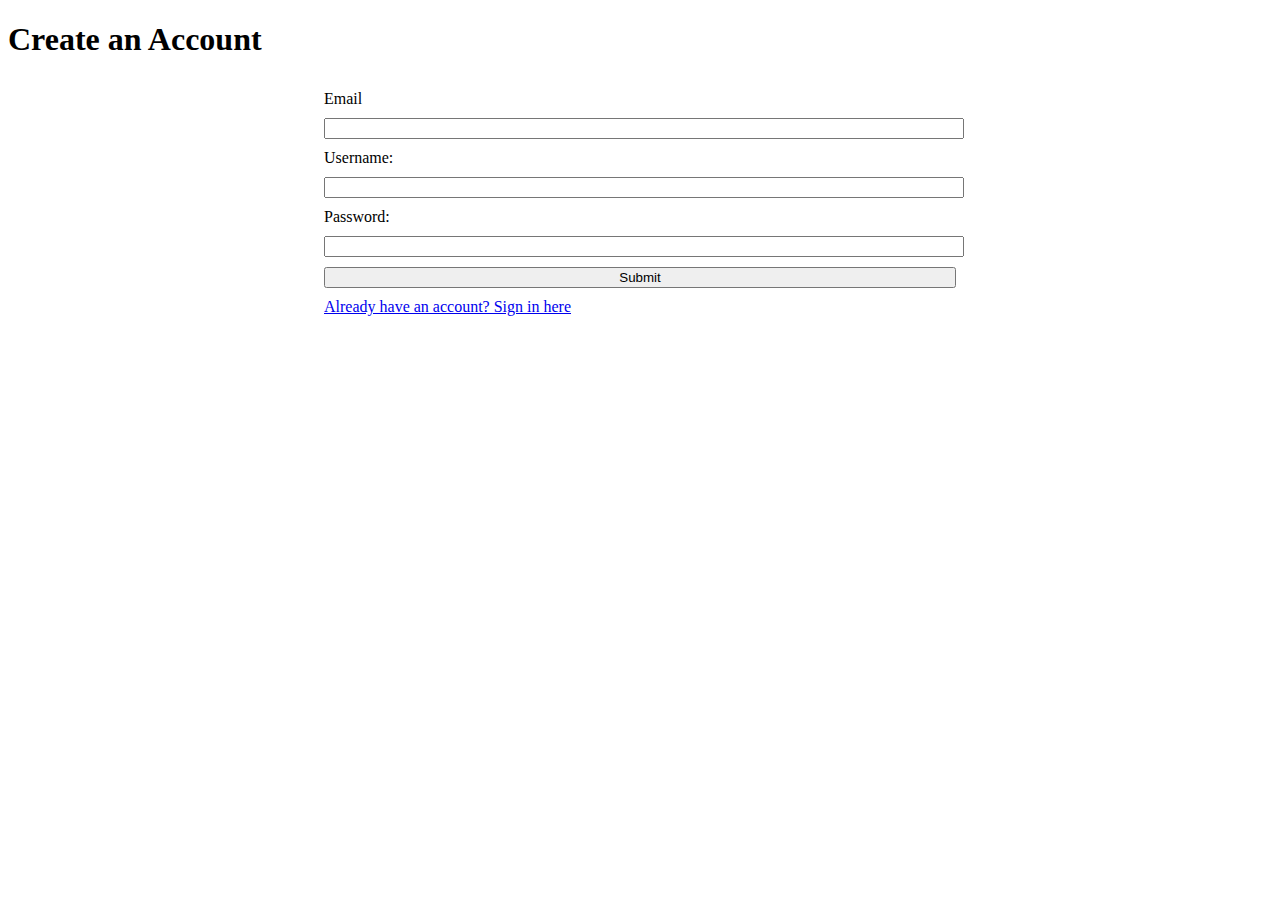
==== index.html @ 82300661 "first commit" ====
<!DOCTYPE html>
<html lang="en">
<head>
    <link href="https://cdn.jsdelivr.net/npm/bootstrap@5.3.2/dist/css/bootstrap.min.css" rel="stylesheet" integrity="sha384-T3c6CoIi6uLrA9TneNEoa7RxnatzjcDSCmG1MXxSR1GAsXEV/Dwwykc2MPK8M2HN" crossorigin="anonymous">
    <meta charset="UTF-8">
    <link href="stylesheets/styles.css" rel="stylesheet">
    <meta name="viewport" content="width=device-width, initial-scale=1.0">
    <title>Create an Account</title>
</head>
<body>
    <div class="header">
        <h1>Create an Account</h1>
    </div>
    <div class="form-container">
        <form class="create-account-form" name="create-account">
            <div class="inputs-container">
                <div class="email-container">
                    <label for="email">Email</label>
                    <input type="email" id="email-input" name="email" required>
                </div>
                <div class="username-container">
                    <label for="username">Username: </label>
                    <input type="text" id="username-input" name="username" required>
                </div>
                <div class="password-container">
                    <label for="password">Password: </label>
                    <input type="password" id="password-input" name="'password" required>
                </div>
                <div class="submit-btn-container">
                    <input id="submit-form-btn" type="submit"></button>
                </div>
            </div>
        </form>
        <a href="login.html">Already have an account? Sign in here</a>
    </div>
    <script src="scripts/account_create.js" charset="UTF-8"></script>
    <script src="https://code.jquery.com/jquery-3.3.1.slim.min.js" integrity="sha384-q8i/X+965DzO0rT7abK41JStQIAqVgRVzpbzo5smXKp4YfRvH+8abtTE1Pi6jizo" crossorigin="anonymous"></script>
    <script src="https://cdn.jsdelivr.net/npm/popper.js@1.14.7/dist/umd/popper.min.js" integrity="sha384-UO2eT0CpHqdSJQ6hJty5KVphtPhzWj9WO1clHTMGa3JDZwrnQq4sF86dIHNDz0W1" crossorigin="anonymous"></script>
    <script src="https://cdn.jsdelivr.net/npm/bootstrap@5.3.2/dist/js/bootstrap.bundle.min.js" integrity="sha384-C6RzsynM9kWDrMNeT87bh95OGNyZPhcTNXj1NW7RuBCsyN/o0jlpcV8Qyq46cDfL" crossorigin="anonymous"></script></body>
</html>
---- stylesheets/styles.css ----
.inputs-container label {
    display: inline-block;
    width: 150px;
}

.form-container {
    margin: auto;
    width: 50%;
    padding: 10px;
}

.login-main-content {
    width: 50%;
    margin: auto;
    padding: 10px;
}

.main-header {
    display: flex;
    justify-content: center;
    background: rgb(43, 48, 56);
}

.main-header h1 {
    color: white;
}

.main-body {
    font-family: Arial, sans-serif;
    margin: 0;
    padding: 0;
    overflow-x: hidden;
    background: rgb(64, 74, 92);
}

#sidebar {
    position: fixed;
    top: 0;
    right: -250px;
    width: 250px;
    height: 100%;
    background-color: #333;
    color: #fff;
    transition: 0.3s;
    z-index: 1;
    overflow-y: auto;
}

#sidebar ul {
    list-style-type: none;
    padding: 0;
}

#sidebar ul li {
    padding: 10px;
    text-align: center;
}

#sidebar ul li a {
    text-decoration: none;
    color: #fff;
    font-size: 18px;
    display: block;
}

#sidebar ul li a:hover {
    background-color: #555;
}

#toggleBtn {
    position: fixed;
    top: 20px;
    right: 20px;
    background-color: #333;
    color: #fff;
    border: none;
    padding: 10px 20px;
    cursor: pointer;
    z-index: 2;
}

#toggleBtn:hover {
    opacity: 90%;
}

#closeBtn {
    position: absolute;
    top: 20px;
    right: 10px;
    font-size: 30px;
    cursor: pointer;
}

.disable-btn {
    visibility: hidden;
}

.dialog {
    display: none;
    position: fixed;
    top: 0;
    left: 0;
    width: 100%;
    height: 100%;
    background-color: rgba(0, 0, 0, 0.5);
    z-index: 1;
}

.dialog-content {
    background-color: #fff;
    width: 70%;
    max-width: 400px;
    margin: 10% auto;
    padding: 20px;
    box-shadow: 0px 0px 10px rgba(0, 0, 0, 0.2);
    border-radius: 5px;
    position: relative;
}

.close-btn {
    position: absolute;
    top: 10px;
    right: 10px;
    font-size: 24px;
    cursor: pointer;
}


form label,
form input,
form textarea,
form button {
    display: block;
    margin-bottom: 10px;
    width: 100%;
}

form button {
    background-color: #007BFF;
    color: #fff;
    border: none;
    padding: 10px;
    cursor: pointer;
}

form button:hover {
    background-color: #0056b3;
}



.posts-container {
    display:flex;
    flex-direction: column;
    justify-content: center;
    align-items: center;
    overflow: scroll;
}

.post {
    width: 70%;
    border: 2px solid rgba(195, 204, 204, 0.973);
    /* border: 2px solid #ccc; */
    overflow: hidden; /* To hide content that overflows */
    margin-bottom: 40px;
    background: rgb(74, 88, 112);
    
    display: flex; /* Center the image vertically and horizontally */
    flex-direction: column;
    align-items: center;
    justify-content: center;
}

.post-image {
    max-width: 70%; /* Ensure the image fits within the container */
    max-height: 80%; /* Ensure the image fits within the container */
    
    display: flex; /* Center the image vertically and horizontally */
    align-items: center;
    justify-content: center;

    padding-bottom: 2px;
}

.post-image img {
    max-width: 65%; /* Ensure the image fits within the container */
    max-height: 65%; /* Ensure the image fits within the container */
    object-fit: cover; /* Maintain aspect ratio and cover the entire container */
}

.post-title {
    display: block;
    align-items: center;
    justify-content: space-between;
    width: 99%;
    padding-top: 2px;
    padding-bottom: 2px;
    
}

.post-title h2 {
    text-align: center;
    margin: 0;
    font-size: 27px;
}

.post-title h3 {
    margin: 0;
    font-size: 22px;
}

.post-content {
    text-align: center;
    font-size: 14px;
    width: 99%;
    
}

.post-content h4 {
    margin: 0;
    font-size: 20px;
}

.options-button {
    background-color: #3d3a3a;
    border: transparent;
    color: white;
    scale: 150%;
}


.posts-container {
    display:flex;
    flex-direction: column;
    justify-content: center;
    align-items: center;
    overflow: scroll;
}

.post-content {
    font-size: 14px;
    color: white;
    margin: 10px 0;
}


.options {
    display: flex;
    margin: auto;
    justify-content: space-between;
}

.confirmation-dialog {
    display: none;
    position: fixed;
    top: 50%;
    left: 50%;
    transform: translate(-50%, -50%);
    background-color: #fff;
    border: 1px solid #ccc;
    padding: 20px;
    z-index: 1000;
  }

.post-footer {
    display: flex;
    width: 100%;
    height: 36px;
}

.upvote-image {
    width: 36px;
    height: 36px;
}

.upvote-image:hover {
    cursor: pointer;
}
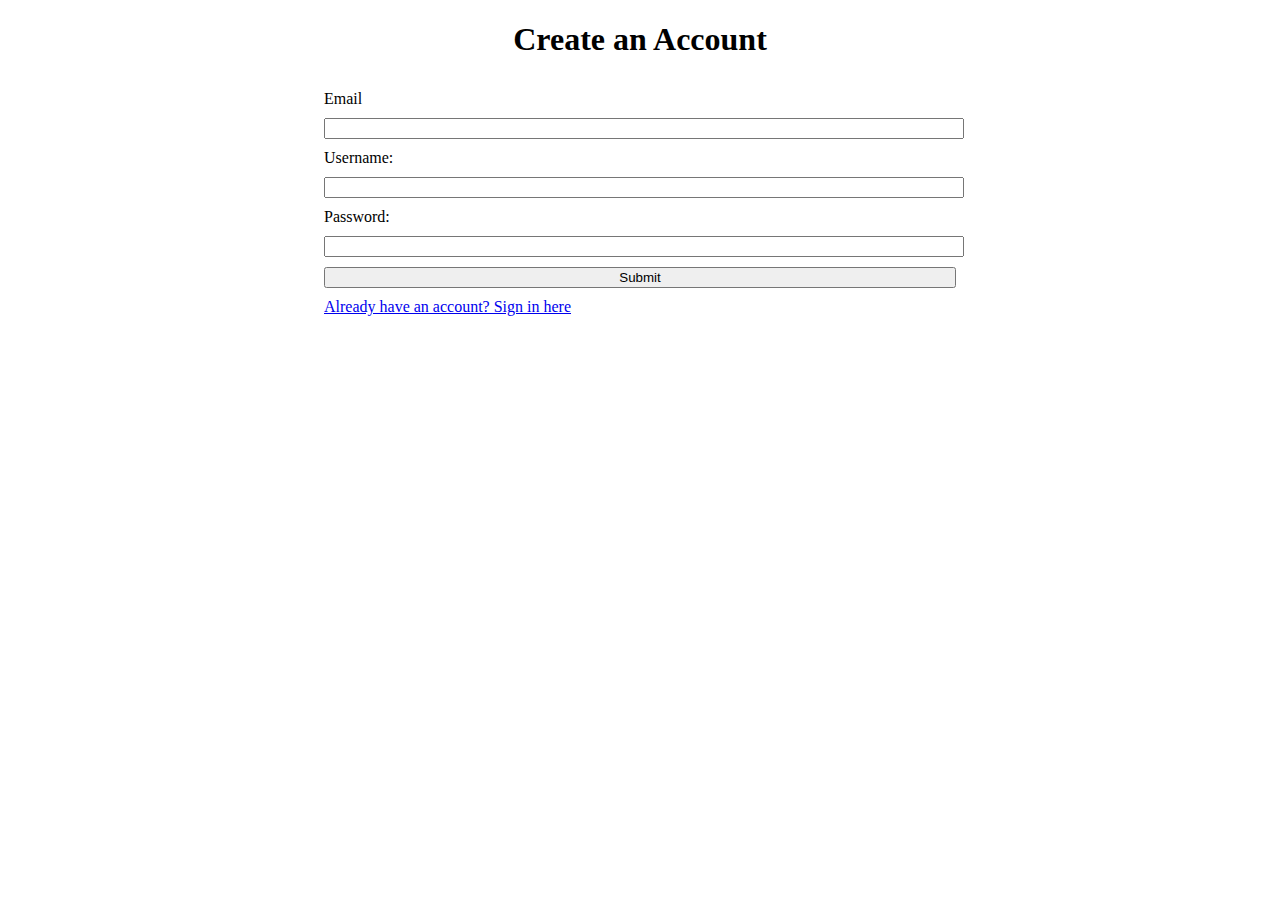
==== commit 9a75a6cd: "." ====
--- a/index.html
+++ b/index.html
@@ -8,7 +8,7 @@
     <title>Create an Account</title>
 </head>
 <body>
-    <div class="header">
+    <div class="index-header">
         <h1>Create an Account</h1>
     </div>
     <div class="form-container">
--- a/stylesheets/styles.css
+++ b/stylesheets/styles.css
@@ -1,3 +1,10 @@
+.index-header {
+    text-align: center;
+}
+
+.login-header {
+    text-align: center;
+}
 
 .inputs-container label {
     display: inline-block;
@@ -126,6 +133,9 @@
     cursor: pointer;
 }
 
+.invalid-credentials-text {
+    color: red;
+}
 
 form label,
 form input,
@@ -155,28 +165,30 @@
     flex-direction: column;
     justify-content: center;
     align-items: center;
-    overflow: scroll;
+    overflow: hidden;
 }
 
 .post {
-    width: 70%;
-    border: 2px solid rgba(195, 204, 204, 0.973);
-    /* border: 2px solid #ccc; */
-    overflow: hidden; /* To hide content that overflows */
+    width: auto;
+    height: auto; 
+
+    border: 2px solid rgb(101, 117, 145);
+    overflow: hidden; 
     margin-bottom: 40px;
-    background: rgb(74, 88, 112);
+
+    background: rgb(89, 104, 131);
     
-    display: flex; /* Center the image vertically and horizontally */
+    display: flex; 
     flex-direction: column;
     align-items: center;
     justify-content: center;
 }
 
 .post-image {
-    max-width: 70%; /* Ensure the image fits within the container */
-    max-height: 80%; /* Ensure the image fits within the container */
+    max-width: 70%; 
+    max-height: 80%; 
     
-    display: flex; /* Center the image vertically and horizontally */
+    display: flex; 
     align-items: center;
     justify-content: center;
 
@@ -184,9 +196,10 @@
 }
 
 .post-image img {
-    max-width: 65%; /* Ensure the image fits within the container */
-    max-height: 65%; /* Ensure the image fits within the container */
-    object-fit: cover; /* Maintain aspect ratio and cover the entire container */
+    max-width: 65%; 
+    max-height: 65%; 
+    object-fit: cover; 
+    border: 3px solid rgb(74, 88, 112);
 }
 
 .post-title {
@@ -211,9 +224,10 @@
 }
 
 .post-content {
+    border: 2px solid rgb(101, 116, 141);
     text-align: center;
     font-size: 14px;
-    width: 99%;
+    width: 100%;
     
 }
 
@@ -277,3 +291,20 @@
 .upvote-image:hover {
     cursor: pointer;
 }
+
+
+
+::-webkit-scrollbar {
+    width: 12px; 
+  }
+  
+
+::-webkit-scrollbar-thumb {
+    background: #888; 
+    border-radius: 6px; 
+  }
+  
+
+::-webkit-scrollbar-thumb:hover {
+    background: #555;
+  }